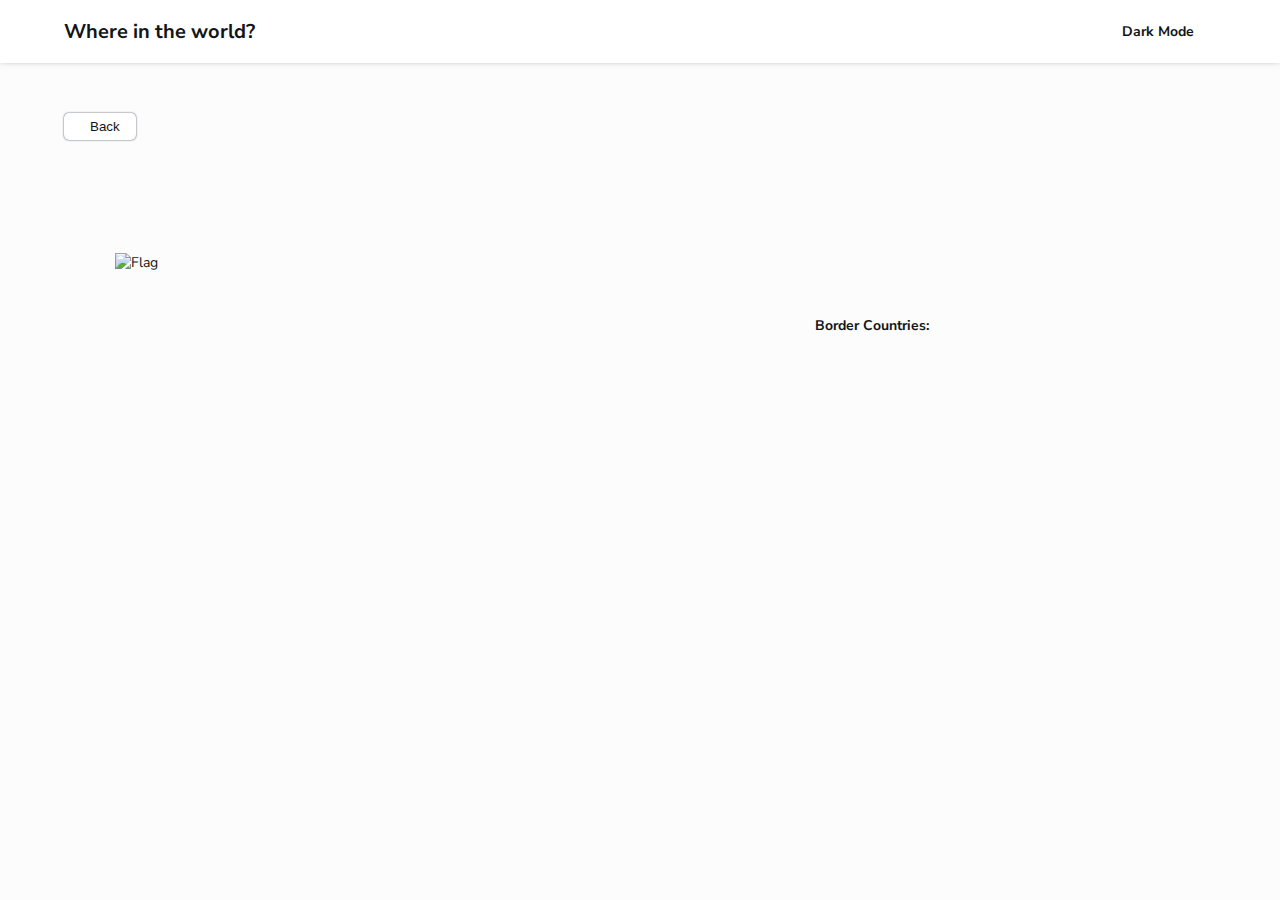
==== country-info.html @ 4edca280 "first commit" ====
<!DOCTYPE html>
<html lang="en">

<head>
  <meta charset="UTF-8">
  <meta http-equiv="X-UA-Compatible" content="IE=edge">
  <meta name="viewport" content="width=device-width, initial-scale=1.0">
  <title></title>
  <!-- Website icon -->
  <link class="website-icon" rel="shortcut icon"
    href="https://img.icons8.com/external-flaticons-flat-flat-icons/64/null/external-countries-digital-nomading-relocation-flaticons-flat-flat-icons.png"
    type="image/x-icon">
  <!-- css file -->
  <link rel="stylesheet" href="country-info.css">
  <!-- Google fonts -->
  <link rel="preconnect" href="https://fonts.googleapis.com">
  <link rel="preconnect" href="https://fonts.gstatic.com" crossorigin>
  <link href="https://fonts.googleapis.com/css2?family=Nunito+Sans:wght@300;600;800&display=swap" rel="stylesheet">
  <!-- Font awesome icons -->
  <script src="https://kit.fontawesome.com/5a1527845b.js" crossorigin="anonymous"></script>
</head>

<body>
  <header>
    <div class="container">
      <h1>Where in the world?</h1>
      <div class="dark-light-mode">
        <span>Dark Mode</span>
      </div>
    </div>
  </header>

  <main>
    <div class="container">
      <div class="back-button-container">
        <i class="fa-solid fa-arrow-left-long"></i>
        <button class="back-button">Back</button>
      </div>

      <div class="country-container">
        <div class="img">
          <img src="" alt="Flag" class="country-flag">
        </div>

        <div class="country-info">
          <h2 class="name-country"></h2>
          <div class="list-container">
            <ul class="country-content">
              <li></li>
              <li></li>
              <li></li>
              <li></li>
              <li></li>
              <li></li>
            </ul>
            <ul class="country-content-prt2">
              <li></li>
              <li></li>
              <li></li>
              <li></li>
            </ul>
          </div>
          <div class="border-countries">
            <span>Border Countries:</span>
            <div class="countries"></div>
          </div>
        </div>
      </div>
    </div>
  </main>
  <script src="country-info.js"></script>
</body>

</html>
---- country-info.css ----
/* Global [Start] */

* {
  margin: 0;
  padding: 0;
  box-sizing: border-box;
}

body {
  font-size: 14px;
  font-family: 'Nunito Sans', sans-serif;
  background-color: var(--background);
  color: var(--text);
  padding-bottom: 50px;
}

:root {
  --background: #fcfcfc;
  --text: #111517;
  --element-background: #ffffff;
  --dark-blue: #2b3945;
}

.container {
  margin: 0 auto;
  width: 90%;
}

/* Global [End] */





/* Header [Start] */

header {
  box-shadow: 0 -5px 8px 0 #000;
  background-color: var(--element-background);
}

header .container {
  padding: 18px 0;
  display: flex;
  justify-content: space-between;
}

header h1 {
  font-size: 20px;
}

header .dark-light-mode {
  display: flex;
  justify-content: space-between;
  align-items: center;
  width: 94px;
  user-select: none;
  cursor: pointer;
}

header .dark-light-mode i {
  font-size: 15px;
}

header .dark-light-mode span {
  font-weight: bold;
}

/* Header [End] */





/* Main [Start] */

@media (max-width: 992px) {
  main .container {
    display: flex;
    align-items: flex-start;
    margin-top: 50px;
  }
}

@media (max-width: 768px) {
  main .container {
    display: block;
    width: 90%;
  }
}

@media (max-width: 376px) {
  main .container {
    width: 288px;
  }
}

main .back-button-container,
.country-info .border-countries .countries button {
  margin-top: 50px;
  margin-bottom: 50px;
  display: flex;
  align-items: center;
  gap: 10px;
  border: none;
  background-color: var(--element-background);
  color: var(--text);
  padding: 6px 16px;
  border-radius: 5px;
  -webkit-border-radius: 5px;
  -moz-border-radius: 5px;
  -ms-border-radius: 5px;
  -o-border-radius: 5px;
  box-shadow: 0 0 2px var(--dark-blue);
  user-select: none;
  cursor: pointer;
  width: fit-content;
  transition: 0.3s;
  -webkit-transition: 0.3s;
  -moz-transition: 0.3s;
  -ms-transition: 0.3s;
  -o-transition: 0.3s;
}

@media (max-width: 992px) {
  main .back-button-container {
    margin-top: 0;
  }
}

main .back-button-container:hover,
.country-info .border-countries .countries button:hover {
  opacity: 0.5;
}

main .back-button-container i {
  color: var(--text);
}

main .back-button-container .back-button {
  border: none;
  background-color: transparent;
  cursor: pointer;
  color: var(--text);
}

main .country-container {
  display: flex;
  align-items: center;
  justify-content: center;
  gap: 100px;
}

@media (max-width: 992px) {
  main .country-container {
    flex-wrap: wrap;
    align-items: center;
    gap: 60px;
  }
}

main .country-container .img {
  width: 600px;
  height: 100%;
  user-select: none;
}

@media (max-width: 768px) {
  main .country-container .img {
    width: 100%;
  }
}

main .country-container .img img {
  width: 100%;
  height: 100%;
}

@media (max-width: 992px) {
  main .country-container .img {
    width: 450px;
  }
}

main .country-container .country-info {
  gap: 50px;
  min-width: 350px;
}

@media (max-width: 768px) {
  main .country-container .country-info {
    min-width: 100%;
  }
}

@media (max-width: 560px) {
  main .country-container .country-info {
    display: flex;
    flex-direction: column;
    align-items: center;
    gap: 20px;
  }
}

main .country-container .country-info .list-container {
  display: flex;
  gap: 80px;
  width: fit-content;
}

@media (max-width: 560px) {
  main .country-container .country-info .list-container {
    flex-direction: column;
    gap: 0;
  }
}

.country-container .country-info .name-country {
  font-size: 24px;
  margin-bottom: 26px;
  color: var(--text);
}

.country-container .country-info .country-content,
.country-container .country-info .country-content-prt2 {
  display: flex;
  width: fit-content;
  gap: 8px;
  flex-direction: column;
}

.country-container .country-info .country-content li,
.country-container .country-info .country-content-prt2 li {
  list-style: none;
  font-weight: bold;
  color: var(--text);
}


.country-container .country-info .country-content li span,
.country-container .country-info .country-content-prt2 li span {
  font-weight: 500;
  font-size: 15px;
  color: var(--text);
}

.country-container .country-info .border-countries {
  display: flex;
  align-items: center;
  gap: 12px;
  font-weight: bold;
  margin-top: 60px;
}

@media (max-width: 620px) {
  .country-container .country-info .border-countries {
    flex-direction: column;
    align-items: center;
  }
}

.country-container .country-info .border-countries span {
  display: inline-block;
  min-width: 120px;
}

.country-info .border-countries .countries {
  display: flex;
  flex-wrap: wrap;
  gap: 20px;
  row-gap: 10px;
}

@media (max-width: 620px) {
  .country-info .border-countries .countries {
    justify-content: center;
  }
}

.country-info .border-countries .countries button {
  margin: 0;
  padding-top: 4px;
  padding-bottom: 4px;
  font-size: 12px;
  background-color: transparent;
}

/* Main [End] */
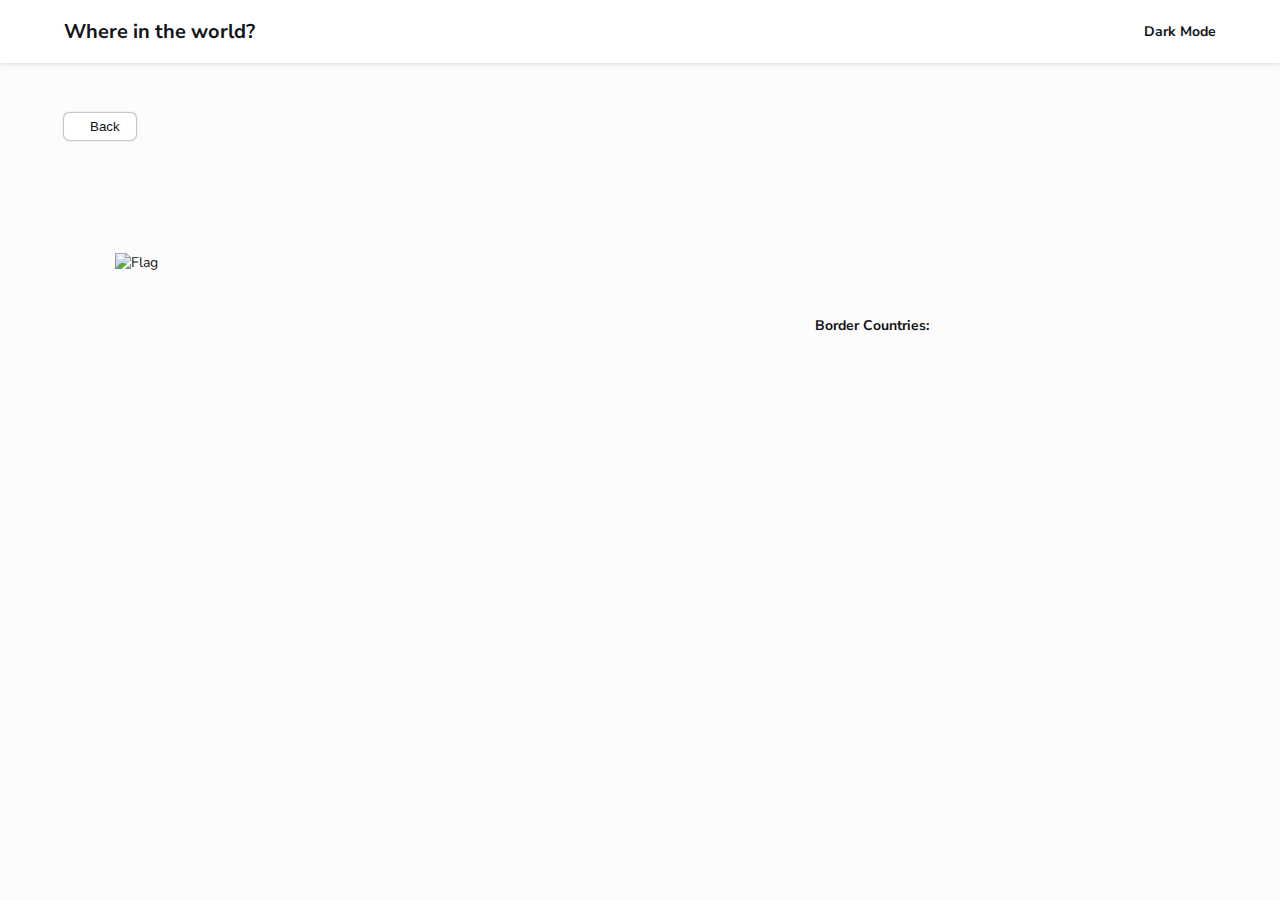
==== commit 0b13c5d2: "organized files structure and compressed preview image" ====
--- a/country-info.html
+++ b/country-info.html
@@ -5,7 +5,7 @@
   <meta charset="UTF-8">
   <meta http-equiv="X-UA-Compatible" content="IE=edge">
   <meta name="viewport" content="width=device-width, initial-scale=1.0">
-  <title></title>
+  <title>Country information</title>
   <!-- Website icon -->
   <link class="website-icon" rel="shortcut icon"
     href="https://img.icons8.com/external-flaticons-flat-flat-icons/64/null/external-countries-digital-nomading-relocation-flaticons-flat-flat-icons.png"
@@ -39,7 +39,7 @@
 
       <div class="country-container">
         <div class="img">
-          <img src="" alt="Flag" class="country-flag">
+          <img src="#" alt="Flag" class="country-flag">
         </div>
 
         <div class="country-info">
@@ -68,7 +68,7 @@
       </div>
     </div>
   </main>
-  <script src="country-info.js"></script>
+  <script src="./javascript/country-info.js"></script>
 </body>
 
 </html>--- a/country-info.css
+++ b/country-info.css
@@ -151,7 +151,7 @@
   gap: 100px;
 }
 
-@media (max-width: 992px) {
+@media (max-width: 1200px) {
   main .country-container {
     flex-wrap: wrap;
     align-items: center;
@@ -162,6 +162,7 @@
 main .country-container .img {
   width: 600px;
   height: 100%;
+  max-width: 600px;
   user-select: none;
 }
 
@@ -174,6 +175,8 @@
 main .country-container .img img {
   width: 100%;
   height: 100%;
+  max-width: 100%;
+  max-height: 100%;
 }
 
 @media (max-width: 992px) {
@@ -185,6 +188,7 @@
 main .country-container .country-info {
   gap: 50px;
   min-width: 350px;
+  max-width: 600px;
 }
 
 @media (max-width: 768px) {
